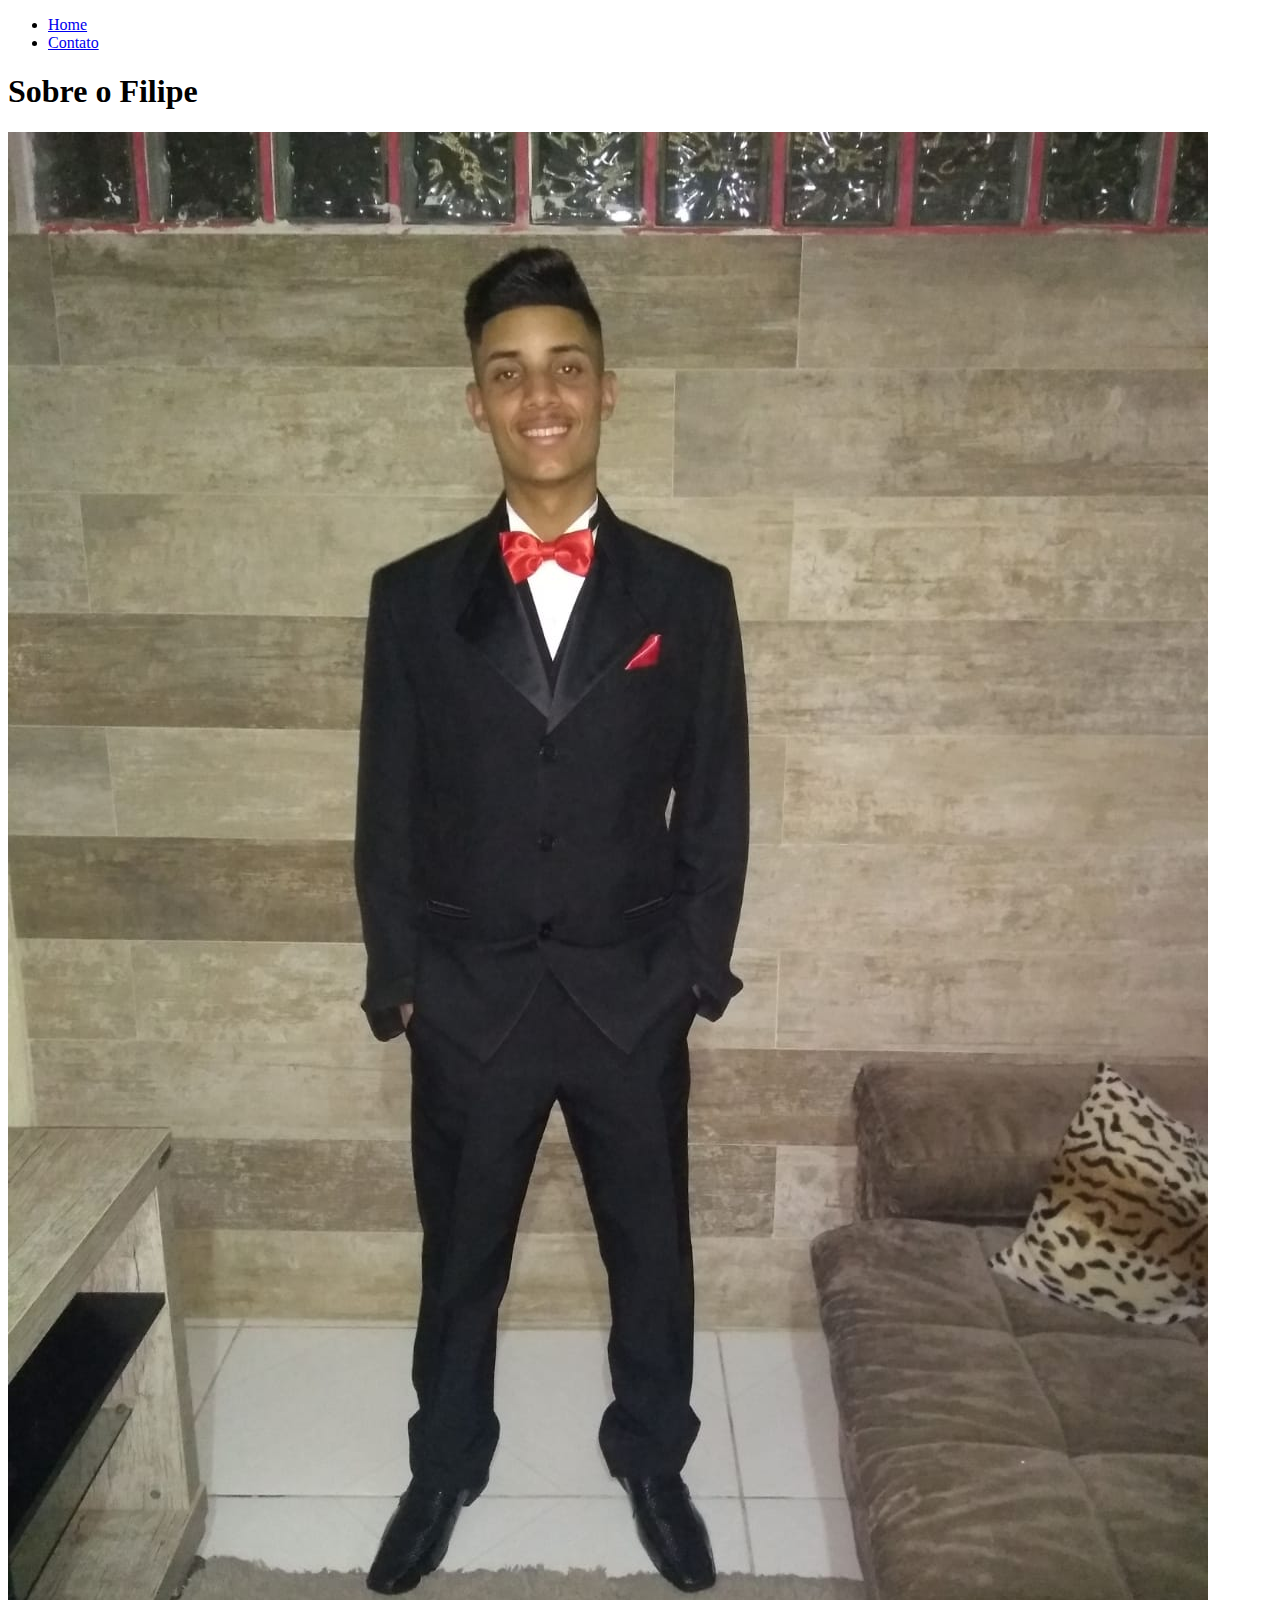
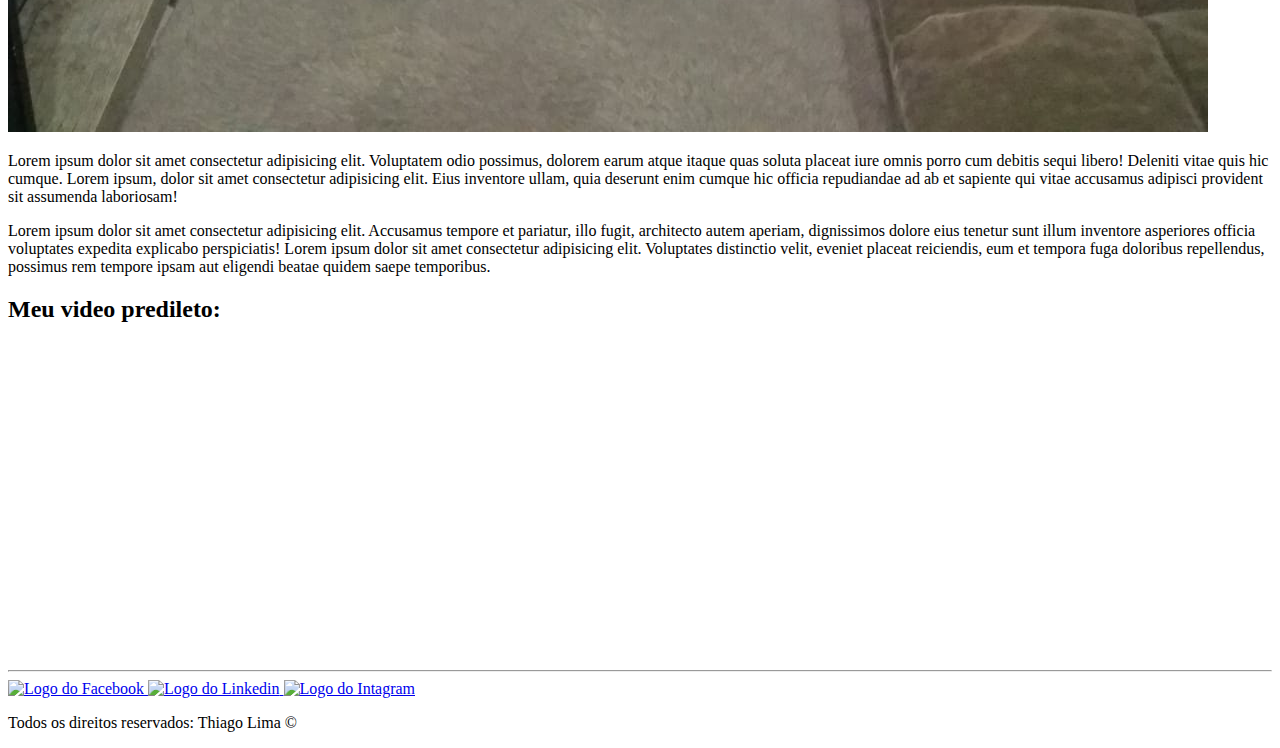
==== index.html @ 4377476f "Páginas HTML de exemplo" ====
<!DOCTYPE html>
<html lang="pt-br">
<head>
   <meta charset="UTF-8">
   <meta name="viewport" content="width=device-width, initial-scale=1.0">
   <title>Meu Perfil</title>
   <link rel="stylesheet" href="assets/css/style.css">
</head>
<body>
   <ul id="menu">
      <li>
         <a href="index.html"> Home </a>
      </li>
      <li>
         <a href="contato.html"> Contato </a>
      </li>
   </ul>

   <h1 class="center">Sobre o Filipe</h1>
   <div class="container">

      <div>
         <img class="br-50 wh-200 p-30" src="assets/img/filipe.jpg" alt="Foto do criador desse conteudo">
      </div>

      <div class="p-30">
         <p class="justify">
            Lorem ipsum dolor sit amet consectetur adipisicing elit. Voluptatem odio possimus, dolorem earum atque itaque quas soluta placeat iure omnis porro cum debitis sequi libero! Deleniti vitae quis hic cumque.
            Lorem ipsum, dolor sit amet consectetur adipisicing elit. Eius inventore ullam, quia deserunt enim cumque hic officia repudiandae ad ab et sapiente qui vitae accusamus adipisci provident sit assumenda laboriosam!
         </p>
         <p class="justify">
            Lorem ipsum dolor sit amet consectetur adipisicing elit. Accusamus tempore et pariatur, illo fugit, architecto autem aperiam, dignissimos dolore eius tenetur sunt illum inventore asperiores officia voluptates expedita explicabo perspiciatis!  
            Lorem ipsum dolor sit amet consectetur adipisicing elit. Voluptates distinctio velit, eveniet placeat reiciendis, eum et tempora fuga doloribus repellendus, possimus rem tempore ipsam aut eligendi beatae quidem saepe temporibus.
         </p>
      </div>
   </div>

   <h2 class="center">Meu video predileto:</h2>

   <div class="container mb-50">
    <iframe 
    width="560" 
    height="315" 
    src="https://www.youtube.com/embed/tYCXQoo-doM" 
    frameborder="0" 
    allow="accelerometer; autoplay; encrypted-media; gyroscope; picture-in-picture" 
    allowfullscreen
    ></iframe>
   </div>
   <hr>
   <footer>

      <div class="container">
         <a href="https://www.facebook.com/" target="_blank">
            <img class="tm-social p-30" src="assets/img/facebook.png" alt="Logo do Facebook">
         </a>
         
         <a href="https://www.linkedin.com/" target="_blank">
            <img class="tm-social p-30" src="assets/img/linkedin.png" alt="Logo do Linkedin">
         </a>
         
         <a href="https://www.instagram.com/" target="_blank">
            <img class="tm-social p-30" src="assets/img/instagram.png" alt="Logo do Intagram">
         </a>
         
      </div>

      <p class="center">
         Todos os direitos reservados: Thiago Lima &copy
      </p> 
   </footer>
</body>
</html>
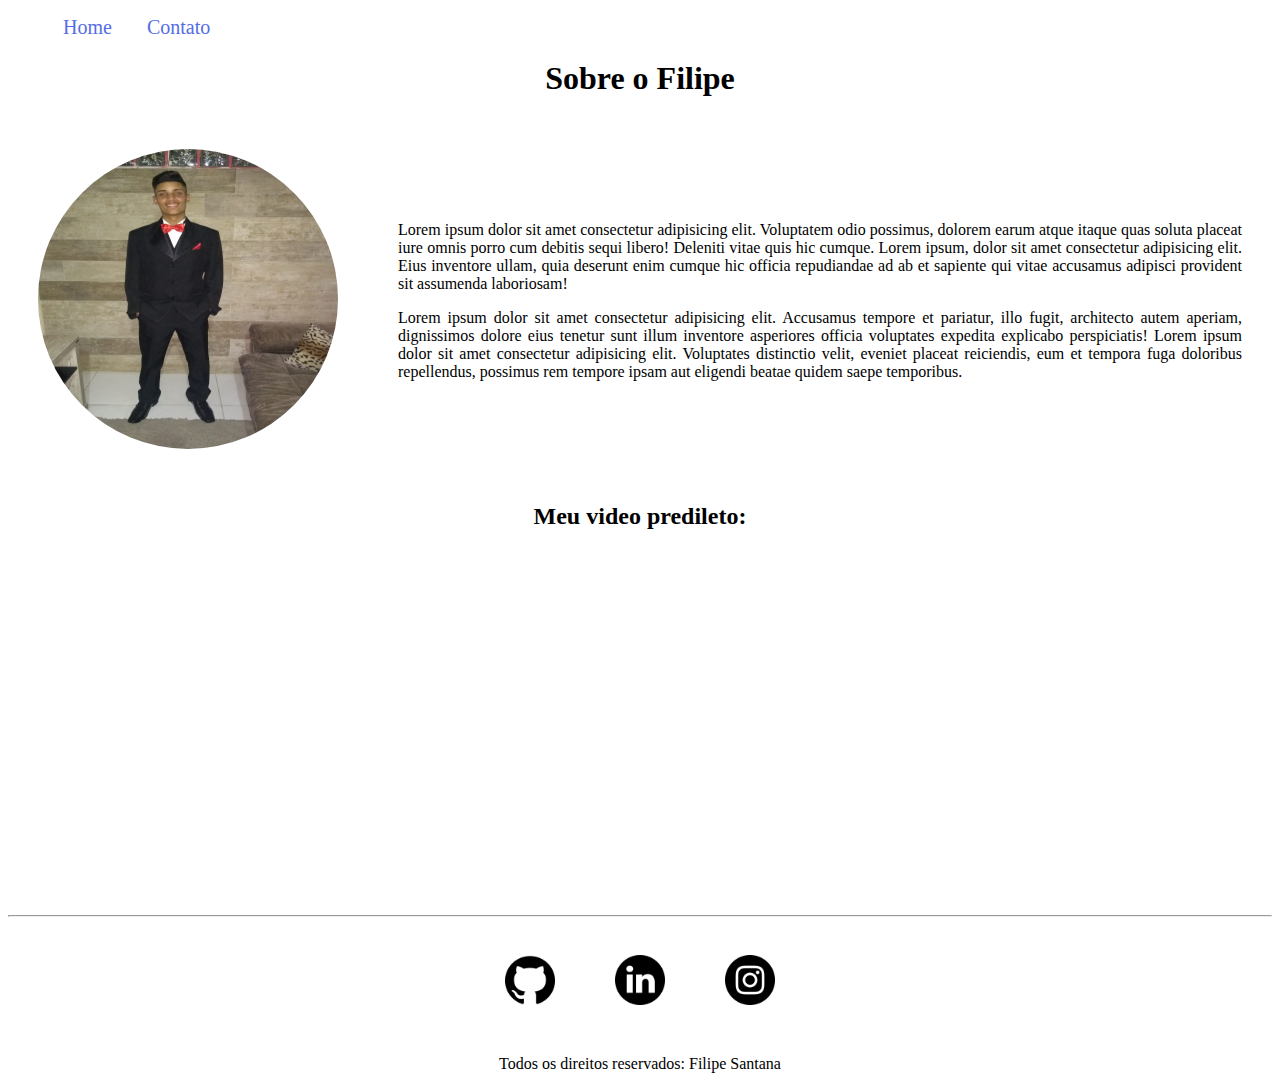
==== commit 39b3d225: "Atualização CSS" ====
--- a/index.html
+++ b/index.html
@@ -20,7 +20,7 @@
    <div class="container">
 
       <div>
-         <img class="br-50 wh-200 p-30" src="assets/img/filipe.jpg" alt="Foto do criador desse conteudo">
+         <img class="br-50 wh-300 p-30" src="assets/img/filipe.jpg" alt="Foto do criador desse conteudo">
       </div>
 
       <div class="p-30">
@@ -33,41 +33,43 @@
             Lorem ipsum dolor sit amet consectetur adipisicing elit. Voluptates distinctio velit, eveniet placeat reiciendis, eum et tempora fuga doloribus repellendus, possimus rem tempore ipsam aut eligendi beatae quidem saepe temporibus.
          </p>
       </div>
+
+     
+      
+      
    </div>
+   
+
+   
 
    <h2 class="center">Meu video predileto:</h2>
 
    <div class="container mb-50">
-    <iframe 
-    width="560" 
-    height="315" 
-    src="https://www.youtube.com/embed/tYCXQoo-doM" 
-    frameborder="0" 
-    allow="accelerometer; autoplay; encrypted-media; gyroscope; picture-in-picture" 
-    allowfullscreen
-    ></iframe>
+      <iframe width="560" height="315" src="https://www.youtube.com/embed/DtZRztnn6jo" title="YouTube video player" frameborder="0" allow="accelerometer; autoplay; clipboard-write; encrypted-media; gyroscope; picture-in-picture" allowfullscreen></iframe>
    </div>
    <hr>
    <footer>
 
       <div class="container">
          <a href="https://www.facebook.com/" target="_blank">
-            <img class="tm-social p-30" src="assets/img/facebook.png" alt="Logo do Facebook">
+            <img class="tm-social p-30" src="assets/img/github_preto.png" alt="Logo do Github">
          </a>
          
          <a href="https://www.linkedin.com/" target="_blank">
-            <img class="tm-social p-30" src="assets/img/linkedin.png" alt="Logo do Linkedin">
+            <img class="tm-social p-30" src="assets/img/linkedin_preto.png" alt="Logo do Linkedin">
          </a>
          
          <a href="https://www.instagram.com/" target="_blank">
-            <img class="tm-social p-30" src="assets/img/instagram.png" alt="Logo do Intagram">
+            <img class="tm-social p-30" src="assets/img/instagram_preto.png" alt="Logo do Intagram">
          </a>
          
       </div>
 
       <p class="center">
-         Todos os direitos reservados: Thiago Lima &copy
+         Todos os direitos reservados: Filipe Santana
       </p> 
    </footer>
+
+  
 </body>
 </html>--- a/assets/css/style.css
+++ b/assets/css/style.css
@@ -0,0 +1,63 @@
+/*Estilos da página index.html*/
+
+.center {
+    text-align: center;
+ }
+ 
+ .justify{
+    text-align: justify;
+ }
+ 
+ .container {
+    display: flex;
+    flex-flow: row;
+    justify-content: center;
+    align-items: center;
+ }  
+ 
+ #menu li {
+    display: inline;
+    padding: 15px;
+    
+ }
+ 
+ #menu li a {
+    text-decoration: none;
+    color: #546de5;
+    font-size: 20px;
+ }
+ 
+ #menu li a:hover {
+    color: grey;
+ }
+ 
+ .p-30 {
+    padding: 30px;
+ }
+ 
+ .br-50 {
+    border-radius: 50%;
+ }
+ 
+ .wh-300{
+    width: 300px;
+    height: 300px;
+ 
+ }
+ 
+ .tm-social {
+    width: 50px;
+    height: 50px;
+ }
+ 
+ .mb-50{
+    margin-bottom: 50px;
+ }
+ 
+ 
+ 
+ /*Estilos da página contato.html*/
+ 
+ .ml-50 {
+    margin-left: 50px;
+ }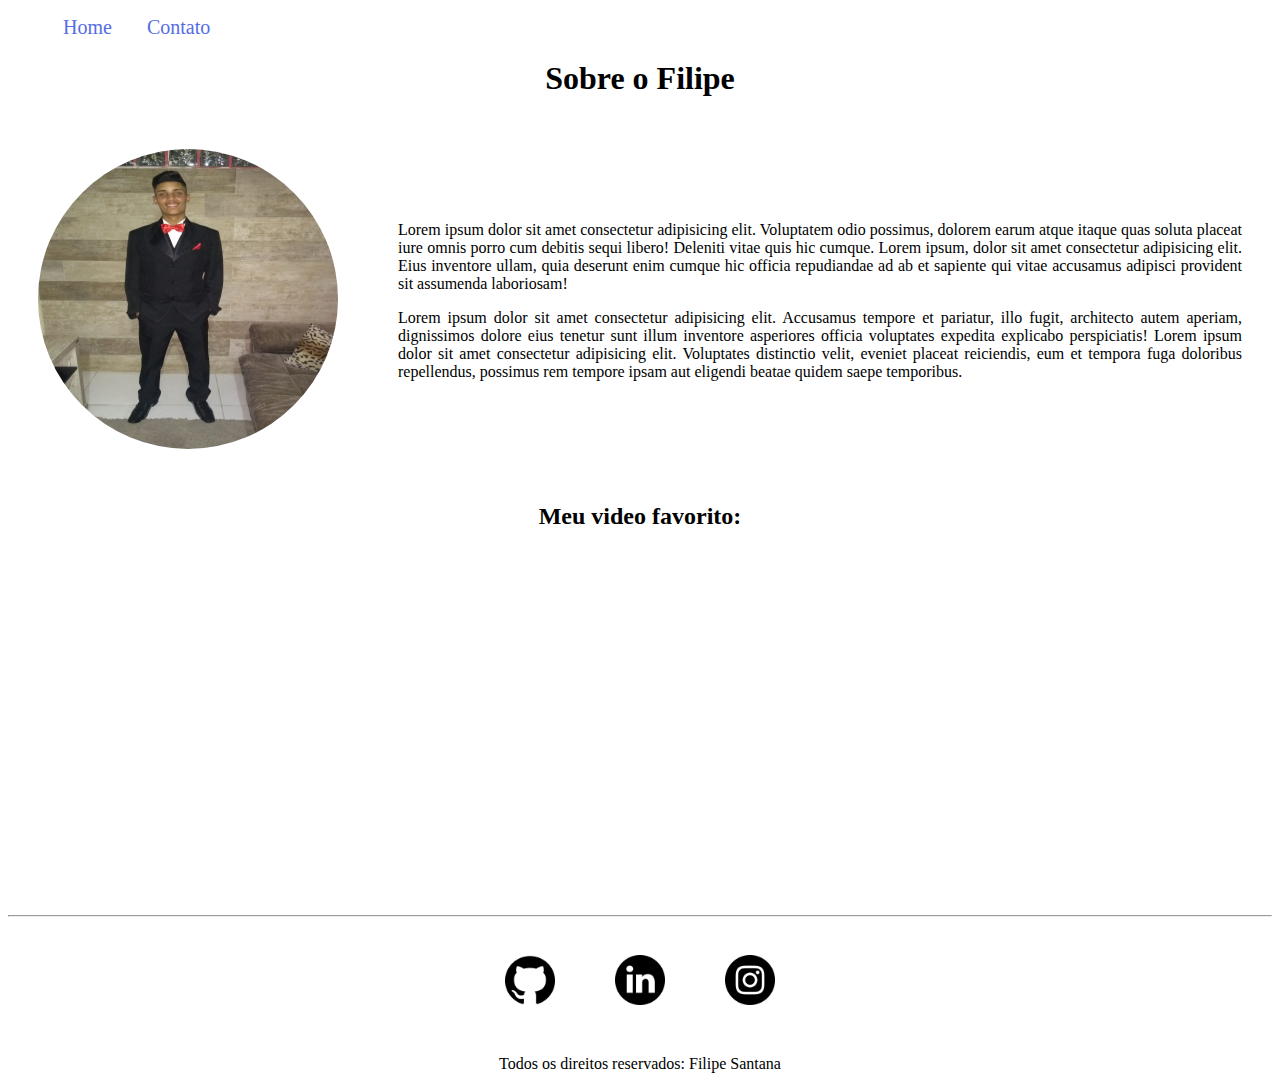
==== commit c1e2f096: "Atualização js" ====
--- a/index.html
+++ b/index.html
@@ -42,7 +42,7 @@
 
    
 
-   <h2 class="center">Meu video predileto:</h2>
+   <h2 class="center">Meu video favorito:</h2>
 
    <div class="container mb-50">
       <iframe width="560" height="315" src="https://www.youtube.com/embed/DtZRztnn6jo" title="YouTube video player" frameborder="0" allow="accelerometer; autoplay; clipboard-write; encrypted-media; gyroscope; picture-in-picture" allowfullscreen></iframe>
@@ -51,11 +51,11 @@
    <footer>
 
       <div class="container">
-         <a href="https://www.facebook.com/" target="_blank">
+         <a href="https://github.com/Filipesssantana" target="_blank">
             <img class="tm-social p-30" src="assets/img/github_preto.png" alt="Logo do Github">
          </a>
          
-         <a href="https://www.linkedin.com/" target="_blank">
+         <a href="https://www.linkedin.com/in/filipesanatana/" target="_blank">
             <img class="tm-social p-30" src="assets/img/linkedin_preto.png" alt="Logo do Linkedin">
          </a>
          
